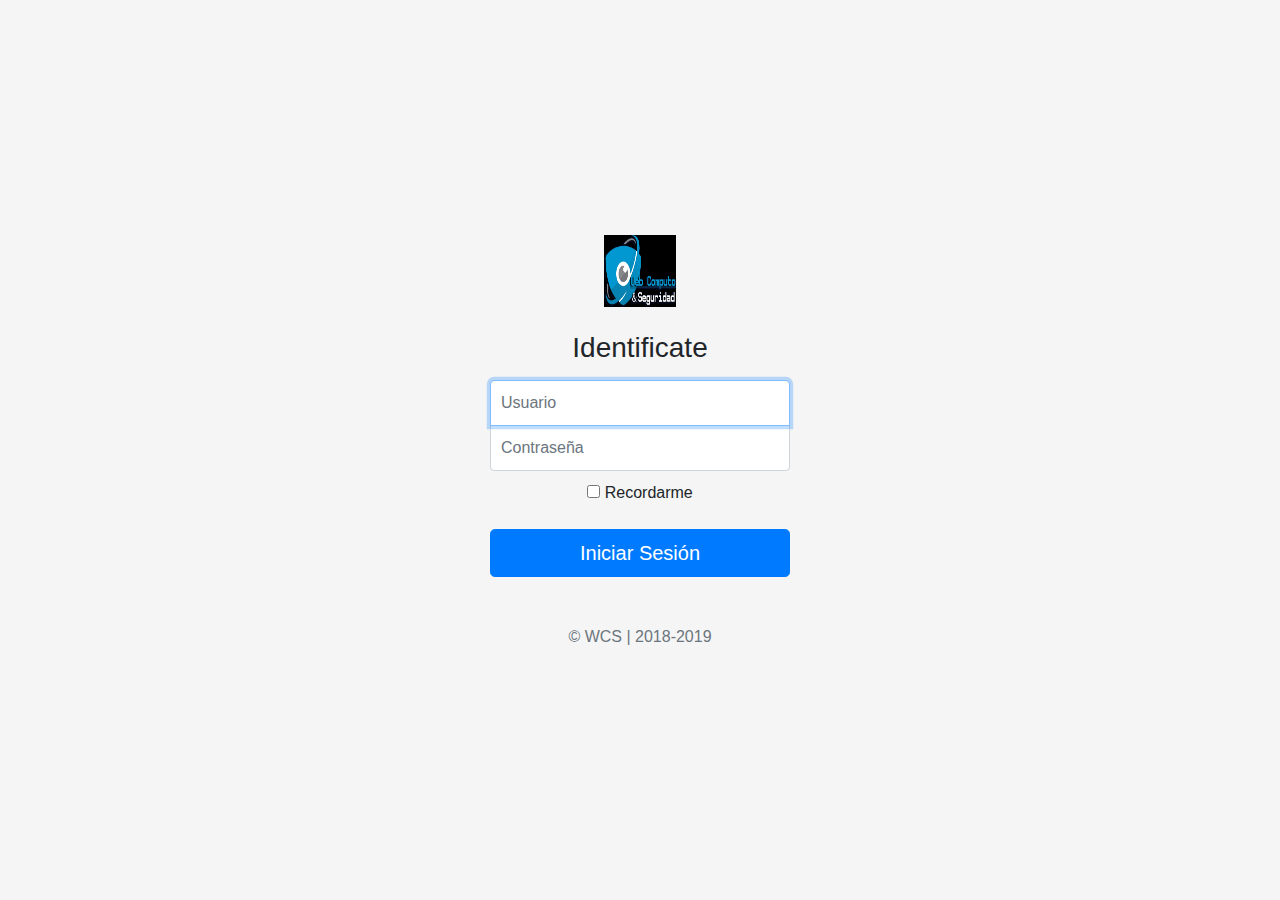
==== sign-in.html @ 506624c1 "First Login" ====
<!doctype html>
<html lang="en">
  <head>
    <meta charset="utf-8">
    <meta name="viewport" content="width=device-width, initial-scale=1, shrink-to-fit=no">
    <meta name="description" content="">
    <meta name="author" content="Diegoskropic">
    <link rel="icon" href="../../../../favicon.ico">

    <title>WCS | Iniciar Sesion</title>

    <!-- Bootstrap core CSS -->
    <link href="css/bootstrap.min.css" rel="stylesheet">

    <!-- Custom styles for this template -->
    <link href="css/signin.css" rel="stylesheet">
  </head>

  <body class="text-center">
    <form class="form-signin">
      <img class="mb-4" src="images/clear.jpg" alt="" width="72" height="72">
      <h1 class="h3 mb-3 font-weight-normal">Identificate</h1>
      <label for="inputEmail" class="sr-only">Usuario</label>
      <input type="email" id="inputEmail" class="form-control" placeholder="Usuario" required autofocus>
      <label for="inputPassword" class="sr-only">Contraseña</label>
      <input type="password" id="inputPassword" class="form-control" placeholder="Contraseña" required>
      <div class="checkbox mb-3">
        <label>
          <input type="checkbox" value="remember-me"> Recordarme
        </label>
      </div>
      <button class="btn btn-lg btn-primary btn-block" type="submit">Iniciar Sesión</button>
      <p class="mt-5 mb-3 text-muted">&copy; WCS | 2018-2019</p>
    </form>
  </body>
</html>
---- css/signin.css ----
html,
body {
  height: 100%;
}

body {
  display: -ms-flexbox;
  display: flex;
  -ms-flex-align: center;
  align-items: center;
  padding-top: 40px;
  padding-bottom: 40px;
  background-color: #f5f5f5;
}

.form-signin {
  width: 100%;
  max-width: 330px;
  padding: 15px;
  margin: auto;
}
.form-signin .checkbox {
  font-weight: 400;
}
.form-signin .form-control {
  position: relative;
  box-sizing: border-box;
  height: auto;
  padding: 10px;
  font-size: 16px;
}
.form-signin .form-control:focus {
  z-index: 2;
}
.form-signin input[type="email"] {
  margin-bottom: -1px;
  border-bottom-right-radius: 0;
  border-bottom-left-radius: 0;
}
.form-signin input[type="password"] {
  margin-bottom: 10px;
  border-top-left-radius: 0;
  border-top-right-radius: 0;
}
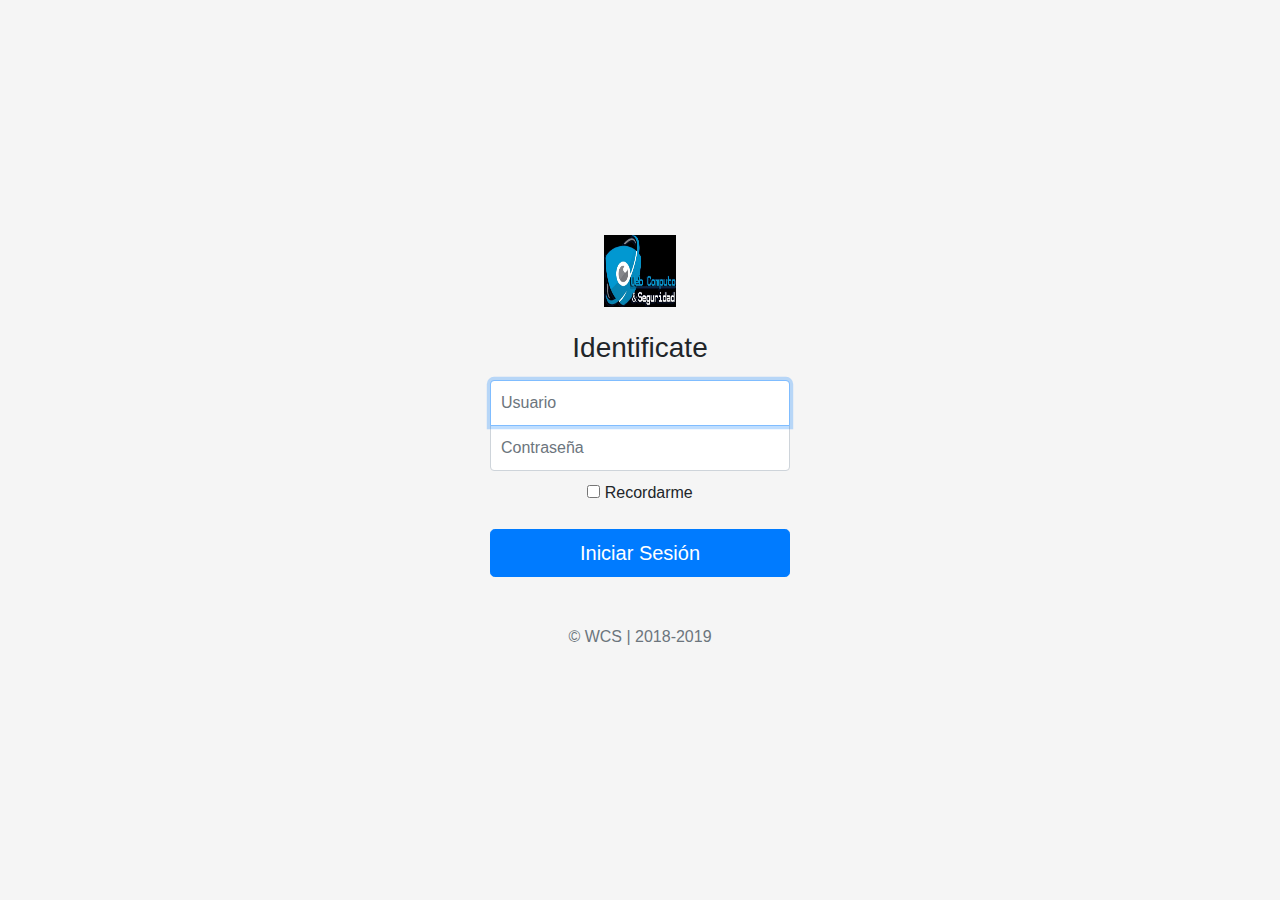
==== commit 89cbe3ba: "Navbar" ====
--- a/sign-in.html
+++ b/sign-in.html
@@ -6,7 +6,7 @@
     <meta name="viewport" content="width=device-width, initial-scale=1, shrink-to-fit=no">
     <meta name="description" content="">
     <meta name="author" content="Diegoskropic">
-    <link rel="icon" href="../../../../favicon.ico">
+    <link rel="icon" href="images/favicon.ico">
 
     <title>WCS | Iniciar Sesion</title>
 
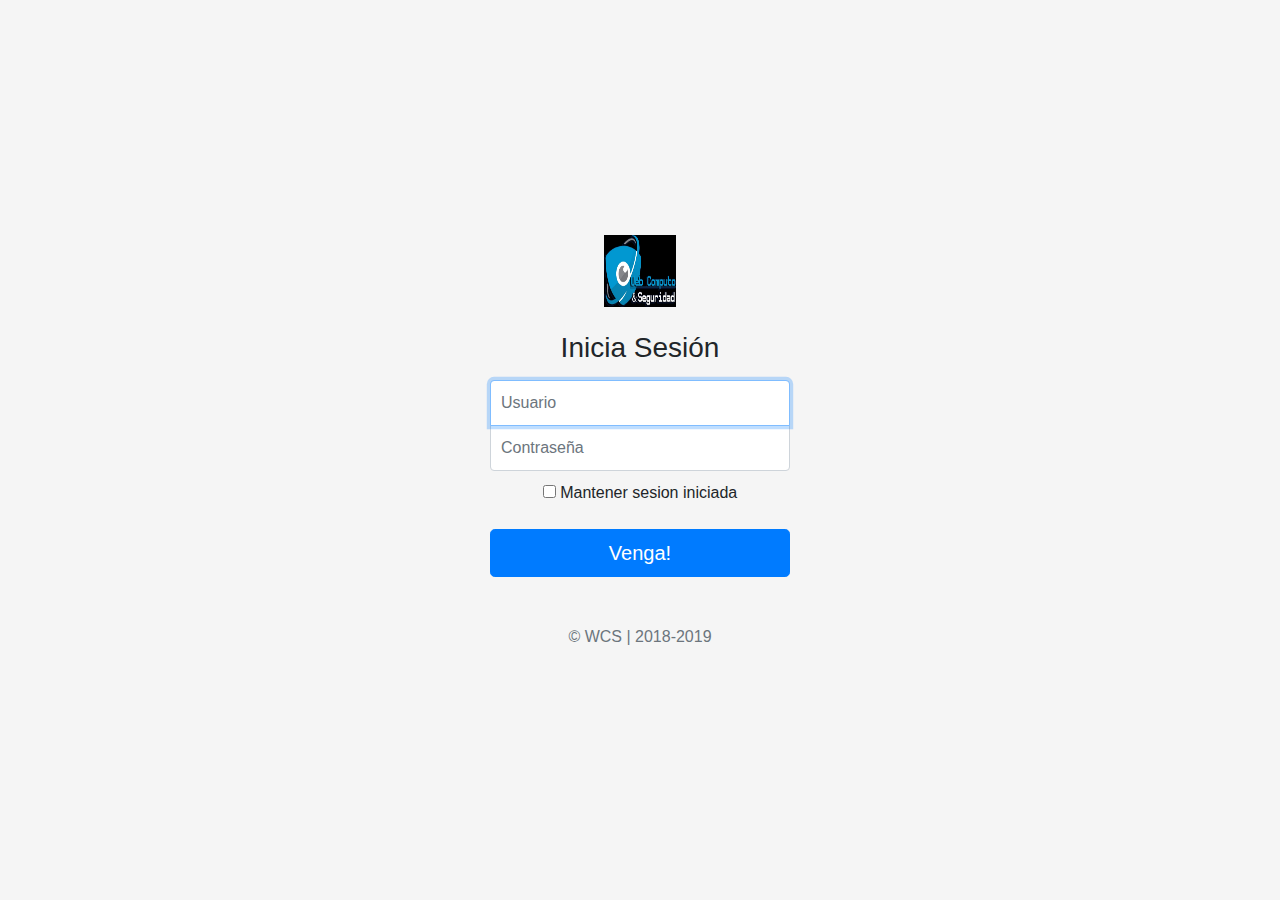
==== commit 9fc8446d: "Ajustes" ====
--- a/sign-in.html
+++ b/sign-in.html
@@ -20,17 +20,17 @@
   <body class="text-center">
     <form class="form-signin">
       <img class="mb-4" src="images/clear.jpg" alt="" width="72" height="72">
-      <h1 class="h3 mb-3 font-weight-normal">Identificate</h1>
+      <h1 class="h3 mb-3 font-weight-normal">Inicia Sesión</h1>
       <label for="inputEmail" class="sr-only">Usuario</label>
       <input type="email" id="inputEmail" class="form-control" placeholder="Usuario" required autofocus>
       <label for="inputPassword" class="sr-only">Contraseña</label>
       <input type="password" id="inputPassword" class="form-control" placeholder="Contraseña" required>
       <div class="checkbox mb-3">
         <label>
-          <input type="checkbox" value="remember-me"> Recordarme
+          <input type="checkbox" value="remember-me"> Mantener sesion iniciada
         </label>
       </div>
-      <button class="btn btn-lg btn-primary btn-block" type="submit">Iniciar Sesión</button>
+      <button class="btn btn-lg btn-primary btn-block" type="submit">Venga!</button>
       <p class="mt-5 mb-3 text-muted">&copy; WCS | 2018-2019</p>
     </form>
   </body>
